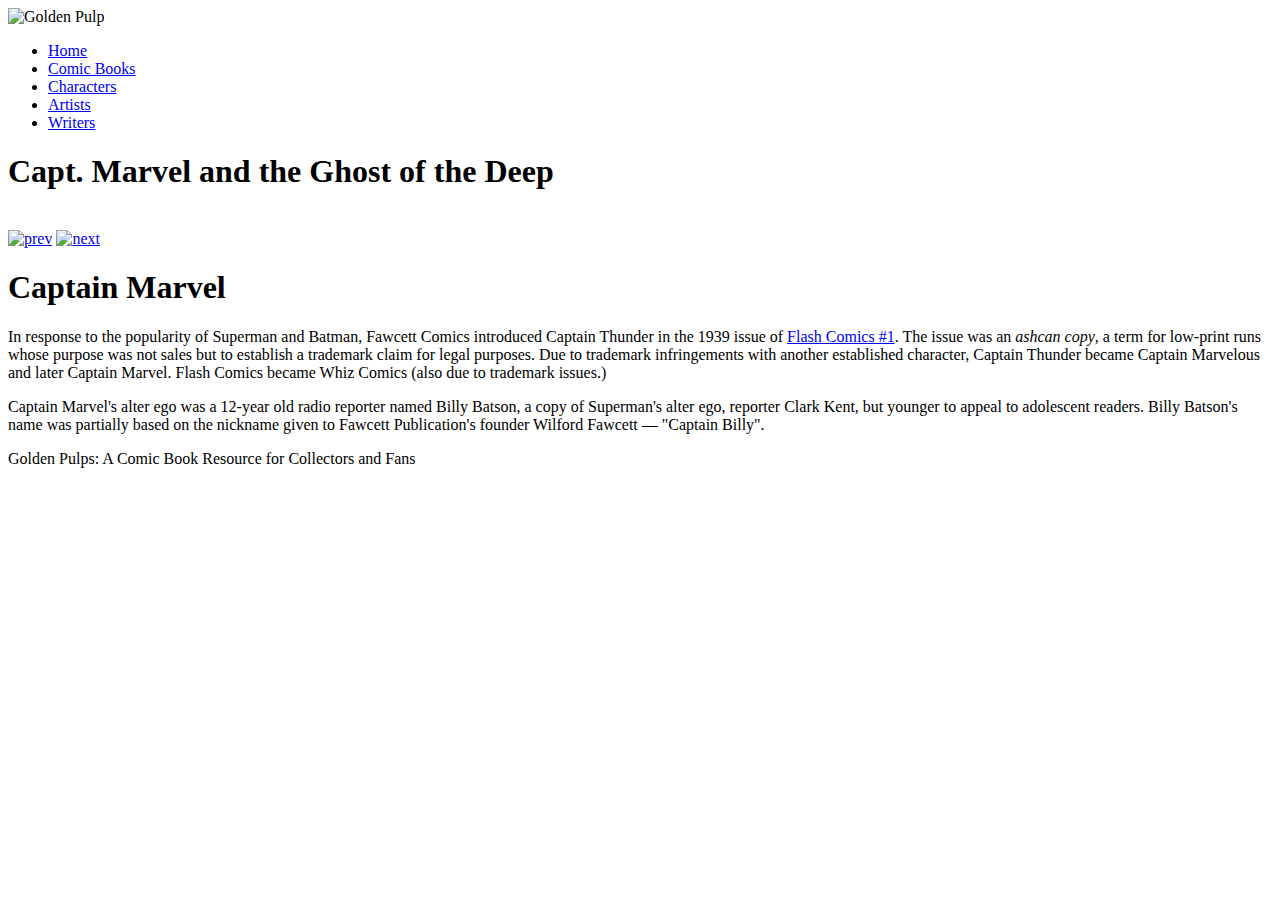
==== gp_page1.html @ 21bfcc4c "name and date pretty much" ====
<!DOCTYPE html>
<html>
<head>
   <!--
          New Perspectives on HTML5 and CSS3, 7th Edition
          Tutorial 5
          Case Problem 1
          
          Ghost of the Deep Page 1
           Author: mickal austin
          Date: 11-28-18       
          Filename: gp_page1.html
         -->
   
   <title>Ghost of the Deep Page 1</title>
   <meta charset="utf-8" />
   <meta name="viewport" content="width=device-width, initial-scale=1.0" />
   <link rel="stylesheet" href="gp_reset.css" />
   <link rel="stylesheet" href="gp_layout.css" />
   <link rel="stylesheet" href="gp_print.css" />
   </head>

<body>
   <header>
      <img src="gp_logo.png" alt="Golden Pulp" />
   </header>
   
   <nav class="horizontal">
      <ul>
         <li><a href="#">Home</a></li>
         <li><a href="#">Comic Books</a></li>
         <li><a href="#">Characters</a></li>
         <li><a href="#">Artists</a></li>
         <li><a href="#">Writers</a></li>
      </ul>
   </nav>
   
   <section id="sheet">
      <h1>Capt. Marvel and the Ghost of the Deep</h1>
      
      <img src="gp_panel02.png" class="panel size1" alt="" /> 
      <img src="gp_panel03.png" class="panel size2" alt="" /> 
      <img src="gp_panel04.png" class="panel size3" alt="" /> 
      
      <footer>
         <a href="gp_cover.html"><img src="gp_prev.png" alt="prev" /></a>
         <a href="gp_page2.html"><img src="gp_next.png" alt="next" /></a>
      </footer>
      
   </section>
     
   <article>
      <h1>Captain Marvel</h1>
      <p>In response to the popularity of Superman and Batman, Fawcett Comics introduced
         Captain Thunder in the 1939 issue of <a href="#">Flash Comics #1</a>. The issue
         was an <em>ashcan copy</em>, a term for low-print runs whose purpose was not sales
         but to establish a trademark claim for legal purposes. Due to trademark infringements 
         with another established character, Captain Thunder became Captain Marvelous and later
         Captain Marvel. Flash Comics became Whiz Comics (also due to trademark issues.)</p>
      <p>Captain Marvel's alter ego was a 12-year old radio reporter named Billy Batson, a
         copy of Superman's alter ego, reporter Clark Kent, but younger to appeal to adolescent
         readers. Billy Batson's name was partially based on the nickname given to Fawcett Publication's
         founder Wilford Fawcett &mdash; "Captain Billy".</p>
   </article>
   
   <footer>
      Golden Pulps: A Comic Book Resource for Collectors and Fans
   </footer>
</body>
</html>
---- gp_layout.css ----
@charset "utf-8";

/*
   New Perspectives on HTML5 and CSS3, 7th Edition
   Tutorial 5
   Case Problem 1
   
          Author: mickal austin
          Date: 11-28-18 
   
   Filename: gp_layout.css

   This file contains the layout styles and media
   queries used with sample pages from the Golden
   Pulps website.

*/


/* Import Basic Design Styles Used on All Screens */

@import url("gp_designs.css");

/* Flex Layout Styles */
body {
    
}




/* ============================================
	Mobile Devices: 0 - 480 pixels
   ============================================
*/




/* ===================================================
	Tablet and Desktop Devices: Greater than 480 pixels
   ===================================================
*/
---- gp_print.css ----
@charset "utf-8";
/*
   New Perspectives on HTML5 and CSS3, 7th Edition
   Tutorial 5
   Case Problem 1
   
           Author: mickal austin
          Date: 11-28-18   
   Filename: gp_print.css

   This file contains the printer styles used with the sample
   comic book pages from Golden Pulps.

*/



/* Hidden Objects */







/* Comic Book Sheet Styles */
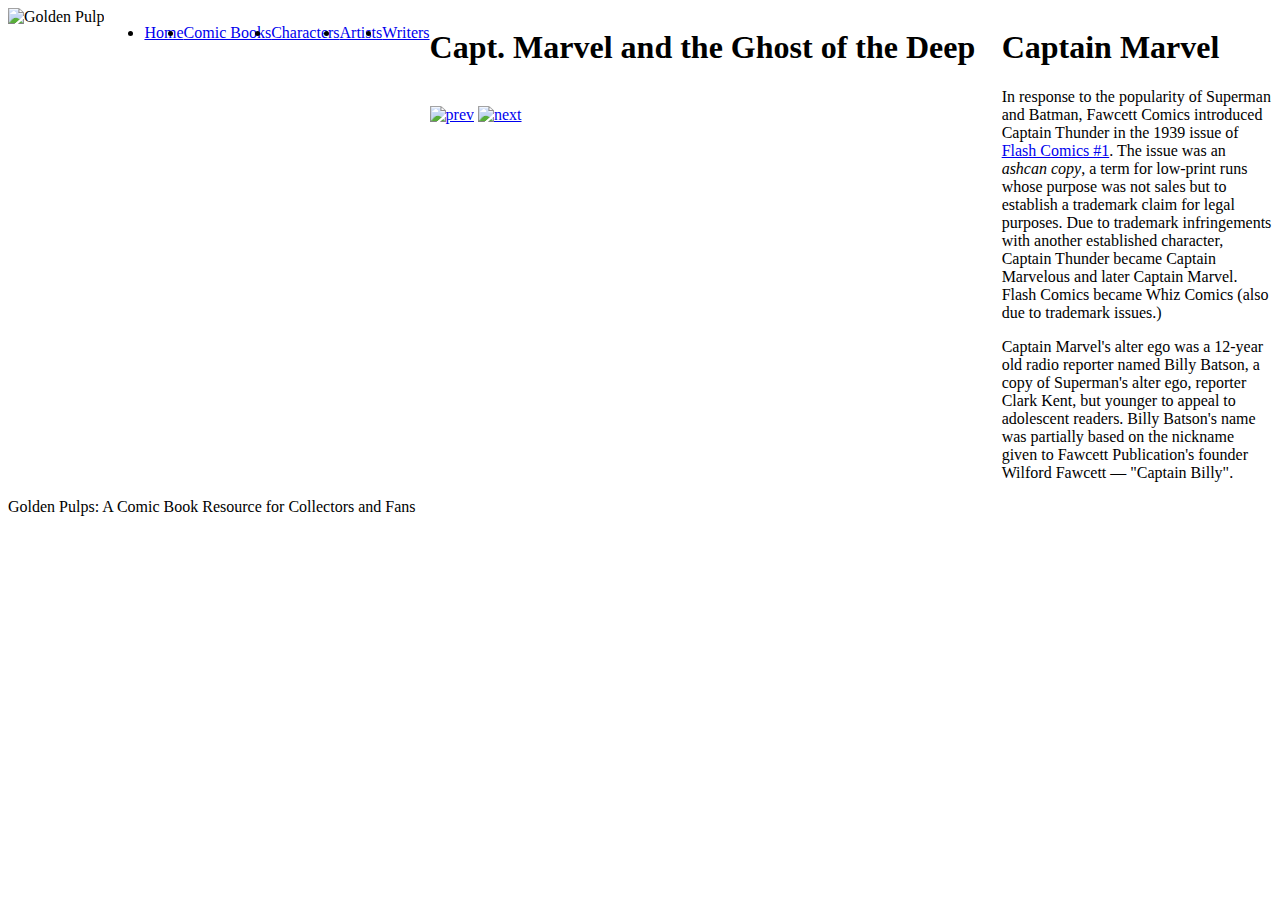
==== commit d14d0446: "Final commit ready to be graded" ====
--- a/gp_page1.html
+++ b/gp_page1.html
@@ -17,7 +17,7 @@
    <meta name="viewport" content="width=device-width, initial-scale=1.0" />
    <link rel="stylesheet" href="gp_reset.css" />
    <link rel="stylesheet" href="gp_layout.css" />
-   <link rel="stylesheet" href="gp_print.css" />
+   <link rel="stylesheet" href="gp_print.css" type="text/css" media="print" />
    </head>
 
 <body>
--- a/gp_layout.css
+++ b/gp_layout.css
@@ -22,10 +22,23 @@
 @import url("gp_designs.css");
 
 /* Flex Layout Styles */
+/* The body, sheet section, and article are now flexboxs with specified grow/shrink rates */
 body {
-    
+    display: -webkit-flex;
+    display: flex;
+    -webkit-flex-flow: row wrap;
+    flex-flow: row wrap;
 }
 
+section#sheet {
+    -webkit-flex: 3 1 301px;
+    flex: 3 1 301px;
+}
+
+article {
+    -webkit-flex: 1 3 180px;
+    flex: 1 3 180px;
+}
 
 
 
@@ -33,12 +46,54 @@
 	Mobile Devices: 0 - 480 pixels
    ============================================
 */
+/* When pixel measurments get below 480, each image will take up 100% of the width and the nav will be below the panels and the footer below the nav*/
+@media only screen and (max-width: 480px) {
+    img.panel {
+        width: 100%;
+    }
 
+    nav.horizontal {
+        order: 99;
+    }
 
+    body>footer {
+        order: 100;
+    }
+}
 
 
 /* ===================================================
 	Tablet and Desktop Devices: Greater than 480 pixels
    ===================================================
 */
+/* After 480 pixels, the ul will now have a flexbox with a specified grow shrink for each list item, and each image will now take up a different width of the page based on what panel it is */
+@media only screen and (min-width:480px) {
+    nav.horizontal ul {
+        display: -webkit-flex;
+        display: flex;
+        -webkit-flex-flow: row nowrap;
+        flex-flow: row nowrap;
+        height: 40px;
+    }
 
+    nav.horizontal ul li {
+        -webkit-flex: 1 1 auto;
+        flex: 1 1 auto;
+    }
+
+    img.size1 {
+        width: 100%;
+    }
+
+    img.size2 {
+        width: 60%;
+    }
+
+    img.size3 {
+        width: 40%;
+    }
+
+    img.size4 {
+        width: 30%;
+    }
+}--- a/gp_print.css
+++ b/gp_print.css
@@ -16,23 +16,24 @@
 
 
 /* Hidden Objects */
-
-
-
-
-
-
-
+/* When printed, the page will now only display the website name,the book title, and the comic book panels at specified sizes */
+nav, footer, article {
+    display: none;
+}
 /* Comic Book Sheet Styles */
-
-
-
-
-
-
-
-
-
-
-
-
+section#sheet {
+    width: 6in;
+    margin: 0in auto; 
+}
+img.size1 {
+     width: 5in;   
+}
+img.size2 {
+    width: 3in;
+}
+img.size3 {
+    width: 2in; 
+}
+img.size4 {
+    width: 1.5in;       
+}